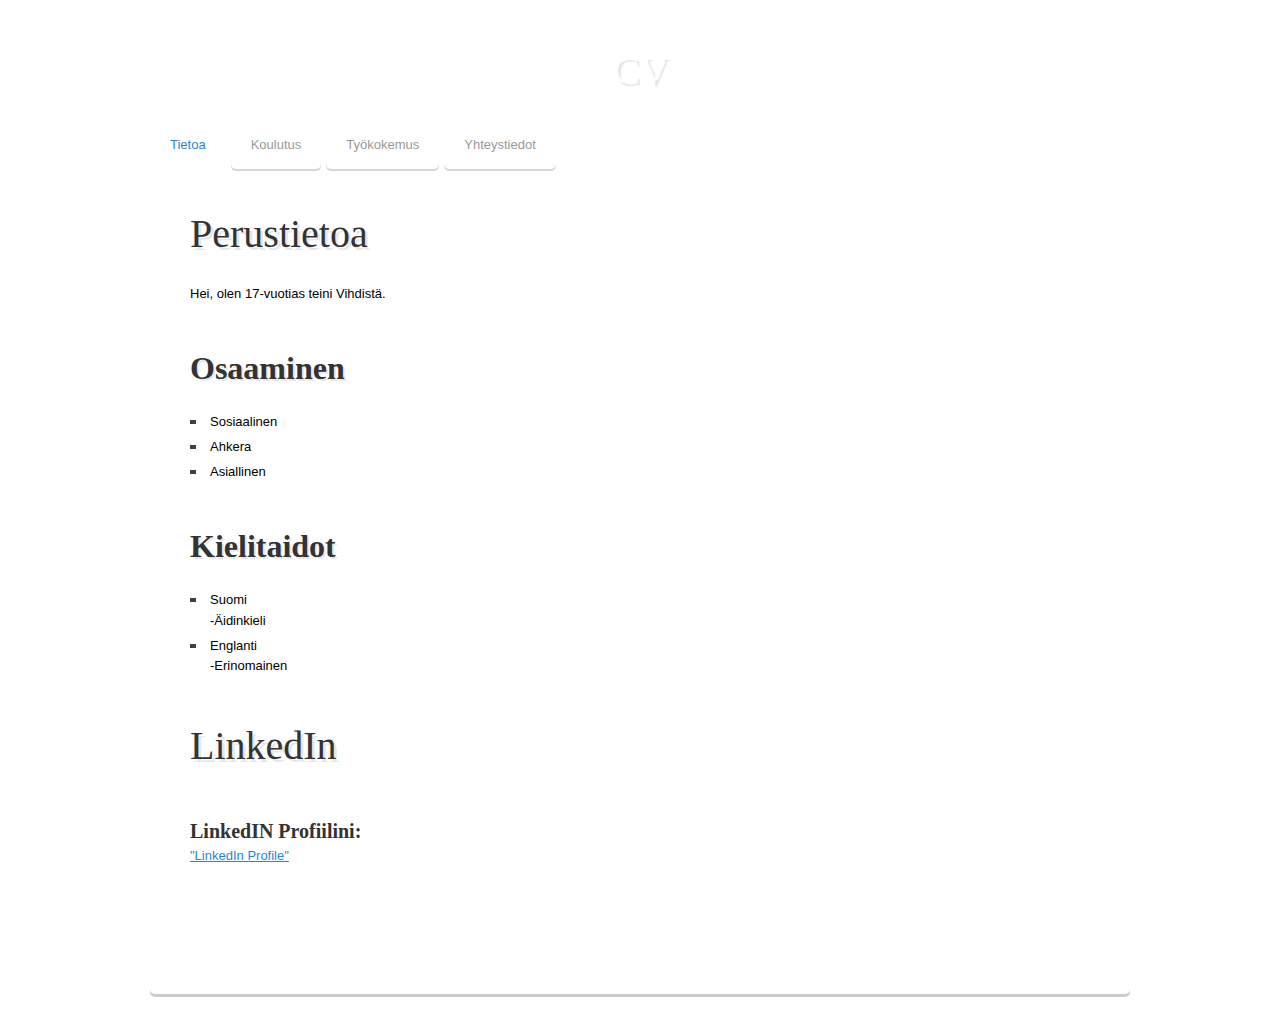
==== index.html @ e25eb139 "cv up to date" ====
<!DOCTYPE html>
<html>
<head>
	<meta charset="utf-8">
	<meta name="viewport" content="width=device-width, initial-scale=1.0">
	<link rel="icon" type="image/x-icon" href="/images/favicon.ico">
	<link rel="stylesheet" href="style.css">
	<title>Profitilio</title>

	<script src="JavaScript/javascript.js"></script>
</head>


 <div class="page">
		<h1 style="color:white ;">CV</h1>      
	
		
		<!-- tabs -->
		<div class="pcss3t pcss3t-effect-scale pcss3t-theme-1">
		  <input type="radio" name="pcss3t" checked  id="tab1"class="tab-content-first">
		  <label for="tab1">Tietoa</label>
		  
		  <input type="radio" name="pcss3t" id="tab2" class="tab-content-2">
		  <label for="tab2">Koulutus</label>
		  
		  <input type="radio" name="pcss3t" id="tab3" class="tab-content-3">
		  <label for="tab3">Työkokemus</label>
		  
		  <input type="radio" name="pcss3t" id="tab5" class="tab-content-4">
		  <label for="tab5">Yhteystiedot</label>
		  
		  <ul>
			
			<li class="tab-content tab-content-first typography">
			
				<h1>Perustietoa</h1>
					<p>Hei, olen 17-vuotias teini Vihdistä.</p>
						
						
				
						<h2>Osaaminen</h2>
							<ul>
							<li>Sosiaalinen</li>
							<li>Ahkera</li>
							<li>Asiallinen</li>
							</ul>	
						<h2>Kielitaidot</h2>
							<ul>
							<li>Suomi <p>-Äidinkieli</p> </li> 
							<li>Englanti <p>-Erinomainen</p></li> 
							</ul>	


	
				<h1>LinkedIn</h1>
										<h4>LinkedIN Profiilini:</h4>
						
										<a href="https://www.linkedin.com/in/alexander-mehtola-053383290/">"LinkedIn Profile"</a> 
											
				</li>


			
			<li class="tab-content tab-content-2 typography">
						<h2>Koulutus</h2>
					
						<p>Tieto ja- viestintätekniikka, 2023 - <br>
							Luksia, länsi-uudenmaan koulutuskuntayhtymä | Lohja
						</p>

						<p>Peruskoulu, 2014 - 2023<br>
						Otalammen koulu, peruskoulu</p>


							<h3>Tämän hetkinen koulutus</h3>
							<h4>-Tieto ja- viestintätekniikka</h4>

							<h4>Suoritetut kurssit</h4>
								<ol style="color: white;">
								<li>Tieto ja viestintätekniikan perustehtävät, 25osp</li>
								</ol>
					
							<h4>Käynnissä olevat kurssit</h4>
							<dl>
							<dt>Ohjelmointi, 45osp</dt>
							<dd>HTML</dd>
							<dd>CSS</dd>
							<dd>JavaScript</dd>
					
							</dl>
					
							<h4>Tulevat kurssit</h4>
							<ol>
							<li>Ohjelmistokehittäjänä toimiminen, 45osp</li>
							<li>Verkkopalvelun tekninen toteuttaminen, 15osp</li>
							</ol>	
			</li>

			<li class="tab-content tab-content-3 typography">

				<h2>Työkokemus</h2>

				<ul>
				<li>Posti, 12/2022 - 12/2022<p>Posti Jakelu Oy</p>Posti Nummela<p> 
					Työnsisältö: Olin postissa Nummelassa Vihdissä jouluna apulaisena, 
					Tehtäväni oli lajitella joulukortteja, 
					posteja ja myös jakaa niitä ympäri Nummelaa.
				</p></li>
				<br>
				<li>Prisma, __/____ – __/____  <p>Prisma Nummela</p>
				<p>____</p></li>
				</ul>
			</li>
		  
			<li class="tab-content tab-content-4 typography">

				<h2>Yhteystiedot</h2>

				<ul>
				<li>Lauriviljasen kuja 5</li>
				<li>03300 Vihti</li>
				<li>+2232214141</li>
				<li>aku.mehtola@gmail.com

				</li>
				</ul>

				<hr>

				<img class="image" src="img/cvpho.jpg" width="400px" alt="cvphoto">
					 
			</li>
	
			
<body>

<!--Whole backtabs width-->



<div id='page' style='width: 670px'>
 



	<script>
		alert("Tervehdys")
	</script>	

</body> 
</html>
---- style.css ----
body {
font-size: 20px;
}

body{
	background-image: url("img/cv.jpg");
	background-repeat: no-repeat;
	background-size: cover; 
	background-position: center; 
	background-attachment: fixed; 
		
	}

image{
  width:auto
  margin:auto
}


a:link {
  color: green;
  text-decoration: blue wavy underline;
}

h1, h2 {
	font-size: 30px;

}

body, h1, h2, h3, h4, h5, h6, p, dl, ol{
	color: rgb(0, 0, 0);
}


a {
	color: #017ed1;
}
a:hover, a:focus {
	color: #5f6b69;
}

juttu {
	color: #5f6b69;
}



html, body, div, h1, h2, h3, h4, h5, h6, p, ol, li, dl, pre {
	margin: 0;
	padding: 0;
	color: rgb(0, 0, 0);
  }
  html, body {
	background-image: ;
	font-family: 'Open Sans', Helvetica, Arial, sans-serif;
	font-size: 13px;
	line-height: 1.55;
  }
  h1 {
	padding: 40px 0 20px;
	font: 40px/60px Gabriela, Georgia, serif;
	text-align: center;
	text-shadow: 3px 3px rgba(0,0,0,0.1);
	color: rgb(0, 0, 0);  
  }
  p {
	margin-bottom: 40px;
	text-align: center;
  }
  a {
	text-decoration: underline;
	color: #1889e6;
  }
  a:hover {
	text-decoration: none;
  }
  .bg {
	position: fixed;
	top: 0;
	left: 0;
	width: 100%;
	height: 100%;
  }
  .page {
	position: relative;
	max-width: 980px;
	margin: 0 auto;
	padding: 0 20px 40px;
  }
  
  /**/
  /* main styles */
  /**/
  .pcss3t {
	margin: 0;
	padding: 0;
	border: 0;
	outline: none;
	font-size: 0;
	text-align: left;
  }
  .pcss3t > input {
	position: absolute;
	left: -9999px;
  }
  .pcss3t > label {
	position: relative;
	display: inline-block;
	margin: 0;
	padding: 0;
	border: 0;
	outline: none;
	cursor: pointer;
	transition: all 0.1s;
	-o-transition: all 0.1s;  
	-ms-transition: all 0.1s; 
	-moz-transition: all 0.1s;  
	-webkit-transition: all 0.1s;
  }
  .pcss3t > label i {
	display: block;
	float: left;
	margin: 16px 8px 0 -2px;
	padding: 0;
	border: 0;
	outline: none;
	font-family: FontAwesome;
	font-style: normal;
	font-size: 17px;
  }
  .pcss3t > input:checked + label {
	cursor: default;
  }
  .pcss3t > ul {
	list-style: none;
	position: relative;
	display: block;
	overflow: hidden;
	margin: 0;
	padding: 0;
	border: 0;
	outline: none;
	font-size: 13px;
  }
  .pcss3t > ul > li {
	position: absolute;
	width: 100%;
	overflow: auto;
	padding: 30px 40px 40px;
	box-sizing: border-box;
	-moz-box-sizing: border-box;
	opacity: 0;
	transition: all 0.5s;
	-o-transition: all 0.5s;  
	-ms-transition: all 0.5s; 
	-moz-transition: all 0.5s;  
	-webkit-transition: all 0.5s;
  }
  .pcss3t > .tab-content-first:checked ~ ul .tab-content-first,
  .pcss3t > .tab-content-2:checked ~ ul .tab-content-2,
  .pcss3t > .tab-content-3:checked ~ ul .tab-content-3,
  .pcss3t > .tab-content-4:checked ~ ul .tab-content-4,
  .pcss3t > .tab-content-5:checked ~ ul .tab-content-5,
  .pcss3t > .tab-content-6:checked ~ ul .tab-content-6,
  .pcss3t > .tab-content-7:checked ~ ul .tab-content-7,
  .pcss3t > .tab-content-8:checked ~ ul .tab-content-8,
  .pcss3t > .tab-content-9:checked ~ ul .tab-content-9,
  .pcss3t > .tab-content-last:checked ~ ul .tab-content-last {
	z-index: 1;
	top: 0;
	left: 0;
	opacity: 1;
	-webkit-transform: scale(1,1);
	-webkit-transform: rotate(0deg);
  }
  
  
  /*----------------------------------------------------------------------------*/
  /*                                 EXTENSIONS                                 */
  /*----------------------------------------------------------------------------*/
  
  /**/
  /* auto height */
  /**/
  .pcss3t-height-auto > ul {
	height: auto !important;
  }
  .pcss3t-height-auto > ul > li {
	position: static;
	display: none;
	height: auto !important;
  }
  .pcss3t-height-auto > .tab-content-first:checked ~ ul .tab-content-first,
  .pcss3t-height-auto > .tab-content-2:checked ~ ul .tab-content-2,
  .pcss3t-height-auto > .tab-content-3:checked ~ ul .tab-content-3,
  .pcss3t-height-auto > .tab-content-4:checked ~ ul .tab-content-4,
  .pcss3t-height-auto > .tab-content-5:checked ~ ul .tab-content-5,
  .pcss3t-height-auto > .tab-content-last:checked ~ ul .tab-content-last {
	display: block;
  }
  
  
  /**/
  /* grid */
  /**/
  .pcss3t .grid-row {
	margin-top: 20px;
  }
  .pcss3t .grid-row:after {
	content: '';
	display: table;
	clear: both;
  }
  .pcss3t .grid-row:first-child {
	margin-top: 0;
  }
  .pcss3t .grid-col {
	display: block;
	float: left;
	margin-left: 2%;
  }
  .pcss3t .grid-col:first-child {
	margin-left: 0;
  }
  .pcss3t .grid-col .inner {
	padding: 10px 0;
	border-radius: 5px;
	background: #f2f2f2;
	text-align: center;
  }
  .pcss3t .grid-col-1 {
	width: 15%;
  }
  .pcss3t .grid-col-2 {
	width: 32%;
  }
  .pcss3t .grid-col-3 {
	width: 49%;
  }
  .pcss3t .grid-col-4 {
	width: 66%;
  }
  .pcss3t .grid-col-5 {
	width: 83%;
  }
  .pcss3t .grid-col-offset-1 {
	margin-left: 19%;
  }
  .pcss3t .grid-col-offset-1:first-child  {
	margin-left: 17%;
  }
  .pcss3t .grid-col-offset-2 {
	margin-left: 36%; 
  }
  .pcss3t .grid-col-offset-2:first-child {
	margin-left: 34%;
  }
  .pcss3t .grid-col-offset-3 {
	margin-left: 53%;
  }
  .pcss3t .grid-col-offset-3:first-child {
	margin-left: 51%;
  }
  .pcss3t .grid-col-offset-4 {
	margin-left: 70%;
  }
  .pcss3t .grid-col-offset-4:first-child {
	margin-left: 68%;
  }
  .pcss3t .grid-col-offset-5:first-child {
	margin-left: 85%;
  }
  
  
  /**/
  /* typography */
  /**/
  .pcss3t .typography {
	color: #666;
  }
  .pcss3t .typography h1,
  .pcss3t .typography h2,
  .pcss3t .typography h3,
  .pcss3t .typography h4,
  .pcss3t .typography h5,
  .pcss3t .typography h6 {
	margin: 40px 0 0 0;
	padding: 0;
	font-family: Gabriela, Georgia, serif;
	text-align: left;
	color: #333;
  }
  .pcss3t .typography h1 {
	font-size: 40px;
	line-height: 60px;
	text-shadow: 3px 3px rgba(0,0,0,0.1);
  }
  .pcss3t .typography h2 {
	font-size: 32px;
	line-height: 48px;
	text-shadow: 2px 2px rgba(0,0,0,0.1);
  }
  .pcss3t .typography h3 {
	font-size: 26px;
	line-height: 38px;
	text-shadow: 1px 1px rgba(0,0,0,0.1);
  }
  .pcss3t .typography h4 {
	font-size: 20px;
	line-height: 30px;
  }
  .pcss3t .typography h5 {
	font-size: 15px;
	line-height: 23px;
	text-transform: uppercase;
  }
  .pcss3t .typography h6 {
	font-size: 13px;
	line-height: 20px;
	font-weight: 700;
	text-transform: uppercase;
  }
  .pcss3t .typography p {
	margin: 20px 0 0 0;
	padding: 0;
	line-height: 20px;
	text-align: left;
  }
  .pcss3t .typography ul,
  .pcss3t .typography ol {
	list-style: none;
	margin: 20px 0 0 0;
	padding: 0;
  }
  .pcss3t .typography li {
	position: relative;
	margin-top: 5px;
	padding-left: 20px;
  }
  .pcss3t .typography li ul,
  .pcss3t .typography li ol {
	margin-top: 5px;
  }
  .pcss3t .typography ul li:before {
	content: '';
	position: absolute;
	top: 8px;
	left: 0;
	width: 6px;
	height: 4px;
	background: #404040;
  }
  .pcss3t .typography ol {
	counter-reset: list1;
  }
  .pcss3t .typography ol > li:before {
	counter-increment:list1;
	content: counter(list1)'.';
	position: absolute;
	top: 0;
	left: 0; 
  }
  .pcss3t .typography a {
	text-decoration: underline;
	color: #1889e6;
  }
  .pcss3t .typography a:hover {
	text-decoration: none;
  }
  .pcss3t .typography .pic {
	padding: 4px;
	border: 1px dotted #ccc;
  }
  .pcss3t .typography .pic img {
	display: block;
  }
  .pcss3t .typography .pic-right {
	float: right;
	margin: 0 0 10px 20px;
  }
  .pcss3t .typography .link {
	text-decoration: underline;
	color: #1889e6;
	cursor: pointer;
  }
  .pcss3t .typography .link:hover {
	text-decoration: none;
  }
  .pcss3t .typography h1:first-child,
  .pcss3t .typography h2:first-child,
  .pcss3t .typography h3:first-child,
  .pcss3t .typography h4:first-child,
  .pcss3t .typography h5:first-child,
  .pcss3t .typography h6:first-child,
  .pcss3t .typography p:first-child {
	margin-top: 0;
  }
  .pcss3t .typography .text-center {
	text-align: center;
  }
  .pcss3t .typography .text-right {
	text-align: right;
  }
  
  
  /**/
  /* steps */
  /**/
  .pcss3t-steps > label {
	cursor: default;
  }
  
  
  /**/
  /* animation effects */
  /**/
  .pcss3t-effect-scale > ul > li {
	-webkit-transform: scale(0.1,0.1);
  }
  .pcss3t-effect-rotate  > ul > li {
	-webkit-transform: rotate(180deg);
  }
  .pcss3t-effect-slide-top > ul > li {
	top: -40px;
  }
  .pcss3t-effect-slide-right > ul > li {
	left: 80px;
  }
  .pcss3t-effect-slide-bottom > ul > li {
	top: 40px;
  }
  .pcss3t-effect-slide-left > ul > li {
	left: -80px;
  }
  
  
  
  /*----------------------------------------------------------------------------*/
  /*                                   LAYOUTS                                  */
  /*----------------------------------------------------------------------------*/
  
  /**/
  /* top right */
  /**/
  .pcss3t-layout-top-right {
	text-align: right;
  }
  
  
  /**/
  /* top center */
  /**/
  .pcss3t-layout-top-center {
	text-align: center;
  }
  
  
  /**/
  /* top combi */
  /**/
  .pcss3t > .right {
	float: right;
  }
  
  
  
  /*----------------------------------------------------------------------------*/
  /*                                    ICONS                                   */
  /*----------------------------------------------------------------------------*/
  
  /**/
  /* icons positions */
  /**/
  .pcss3t-icons-top > label {
	text-align: center;
  }
  .pcss3t-icons-top > label i {
	float: none;
	margin: 0 auto -10px;
	padding-top: 17px;
	font-size: 23px;
	line-height: 23px;
	text-align: center;
  }
  .pcss3t-icons-right > label i {
	float: right;
	margin: 0 -2px 0 8px;
  }
  .pcss3t-icons-bottom > label {
	text-align: center;
  }
  .pcss3t-icons-bottom > label i {
	float: none;
	margin: -10px auto 0;
	padding-bottom: 17px;
	font-size: 23px;
	line-height: 23px;
	text-align: center;
  }
  .pcss3t-icons-only > label i {
	float: none;
	margin: 0 auto;
	font-size: 23px;
  }
  
  
  /**/
  /* font awesome */
  /**/
  @font-face
  {
	font-family: 'FontAwesome';
	src: url('../fonts/fontawesome-webfont.eot?v=3.0.1');
	src: url('../fonts/fontawesome-webfont.eot?#iefix&v=3.0.1') format('embedded-opentype'),
	url('../fonts/fontawesome-webfont.woff?v=3.0.1') format('woff'),
	url('../fonts/fontawesome-webfont.ttf?v=3.0.1') format('truetype');
	font-weight: normal;
	font-style: normal;
  }
  .icon-glass:before {content: '\f000';}
  .icon-music:before {content: '\f001';}
  .icon-search:before {content: '\f002';}
  .icon-envelope:before {content: '\f003';}
  .icon-heart:before {content: '\f004';}
  .icon-star:before {content: '\f005';}
  .icon-star-empty:before {content: '\f006';}
  .icon-user:before {content: '\f007';}
  .icon-film:before {content: '\f008';}
  .icon-th-large:before {content: '\f009';}
  .icon-th:before {content: '\f00a';}
  .icon-th-list:before {content: '\f00b';}
  .icon-ok:before {content: '\f00c';}
  .icon-remove:before {content: '\f00d';}
  .icon-zoom-in:before {content: '\f00e';}
  .icon-zoom-out:before {content: '\f010';}
  .icon-off:before {content: '\f011';}
  .icon-signal:before {content: '\f012';}
  .icon-cog:before {content: '\f013';}
  .icon-trash:before {content: '\f014';}
  .icon-home:before {content: '\f015';}
  .icon-file:before {content: '\f016';}
  .icon-time:before {content: '\f017';}
  .icon-road:before {content: '\f018';}
  .icon-download-alt:before {content: '\f019';}
  .icon-download:before {content: '\f01a';}
  .icon-upload:before {content: '\f01b';}
  .icon-inbox:before {content: '\f01c';}
  .icon-play-circle:before {content: '\f01d';}
  .icon-repeat:before {content: '\f01e';}
  .icon-refresh:before {content: '\f021';}
  .icon-list-alt:before {content: '\f022';}
  .icon-lock:before {content: '\f023';}
  .icon-flag:before {content: '\f024';}
  .icon-headphones:before {content: '\f025';}
  .icon-volume-off:before {content: '\f026';}
  .icon-volume-down:before {content: '\f027';}
  .icon-volume-up:before {content: '\f028';}
  .icon-qrcode:before {content: '\f029';}
  .icon-barcode:before {content: '\f02a';}
  .icon-tag:before {content: '\f02b';}
  .icon-tags:before {content: '\f02c';}
  .icon-book:before {content: '\f02d';}
  .icon-bookmark:before {content: '\f02e';}
  .icon-print:before {content: '\f02f';}
  .icon-camera:before {content: '\f030';}
  .icon-font:before {content: '\f031';}
  .icon-bold:before {content: '\f032';}
  .icon-italic:before {content: '\f033';}
  .icon-text-height:before {content: '\f034';}
  .icon-text-width:before {content: '\f035';}
  .icon-align-left:before {content: '\f036';}
  .icon-align-center:before {content: '\f037';}
  .icon-align-right:before {content: '\f038';}
  .icon-align-justify:before {content: '\f039';}
  .icon-list:before {content: '\f03a';}
  .icon-indent-left:before {content: '\f03b';}
  .icon-indent-right:before {content: '\f03c';}
  .icon-facetime-video:before  {content: '\f03d';}
  .icon-picture:before {content: '\f03e';}
  .icon-pencil:before {content: '\f040';}
  .icon-map-marker:before {content: '\f041';}
  .icon-adjust:before {content: '\f042';}
  .icon-tint:before {content: '\f043';}
  .icon-edit:before {content: '\f044';}
  .icon-share:before {content: '\f045';}
  .icon-check:before {content: '\f046';}
  .icon-move:before {content: '\f047';}
  .icon-step-backward:before {content: '\f048';}
  .icon-fast-backward:before {content: '\f049';}
  .icon-backward:before {content: '\f04a'; position: relative;  left: -2px;}
  .icon-play:before {content: '\f04b'; position: relative; left: 1px;}
  .icon-pause:before {content: '\f04c';}
  .icon-stop:before {content: '\f04d';}
  .icon-forward:before {content: '\f04e'; position: relative; left: 2px;}
  .icon-fast-forward:before {content: '\f050';}
  .icon-step-forward:before {content: '\f051';}
  .icon-eject:before {content: '\f052';}
  .icon-chevron-left:before {content: '\f053';}
  .icon-chevron-right:before {content: '\f054';}
  .icon-plus-sign:before {content: '\f055';}
  .icon-minus-sign:before {content: '\f056';}
  .icon-remove-sign:before {content: '\f057';}
  .icon-ok-sign:before {content: '\f058';}
  .icon-question-sign:before {content: '\f059';}
  .icon-info-sign:before {content: '\f05a';}
  .icon-screenshot:before {content: '\f05b';}
  .icon-remove-circle:before {content: '\f05c';}
  .icon-ok-circle:before {content: '\f05d';}
  .icon-ban-circle:before {content: '\f05e';}
  .icon-arrow-left:before {content: '\f060';}
  .icon-arrow-right:before {content: '\f061';}
  .icon-arrow-up:before {content: '\f062';}
  .icon-arrow-down:before {content: '\f063';}
  .icon-share-alt:before {content: '\f064';}
  .icon-resize-full:before {content: '\f065';}
  .icon-resize-small:before {content: '\f066';}
  .icon-plus:before {content: '\f067';}
  .icon-minus:before {content: '\f068';}
  .icon-asterisk:before {content: '\f069';}
  .icon-exclamation-sign:before {content: '\f06a';}
  .icon-gift:before {content: '\f06b';}
  .icon-leaf:before {content: '\f06c';}
  .icon-fire:before {content: '\f06d';}
  .icon-eye-open:before {content: '\f06e';}
  .icon-eye-close:before {content: '\f070';}
  .icon-warning-sign:before {content: '\f071';}
  .icon-plane:before {content: '\f072';}
  .icon-calendar:before {content: '\f073';}
  .icon-random:before {content: '\f074';}
  .icon-comment:before {content: '\f075';}
  .icon-magnet:before {content: '\f076';}
  .icon-chevron-up:before {content: '\f077';}
  .icon-chevron-down:before {content: '\f078';}
  .icon-retweet:before {content: '\f079';}
  .icon-shopping-cart:before {content: '\f07a';}
  .icon-folder-close:before {content: '\f07b';}
  .icon-folder-open:before {content: '\f07c';}
  .icon-resize-vertical:before {content: '\f07d';}
  .icon-resize-horizontal:before {content: '\f07e';}
  .icon-bar-chart:before {content: '\f080';}
  .icon-twitter-sign:before {content: '\f081';}
  .icon-facebook-sign:before {content: '\f082';}
  .icon-camera-retro:before {content: '\f083';}
  .icon-key:before {content: '\f084';}
  .icon-cogs:before {content: '\f085';}
  .icon-comments:before {content: '\f086';}
  .icon-thumbs-up:before {content: '\f087';}
  .icon-thumbs-down:before {content: '\f088';}
  .icon-star-half:before {content: '\f089';}
  .icon-heart-empty:before {content: '\f08a';}
  .icon-signout:before {content: '\f08b';}
  .icon-linkedin-sign:before {content: '\f08c';}
  .icon-pushpin:before {content: '\f08d';}
  .icon-external-link:before {content: '\f08e';}
  .icon-signin:before {content: '\f090';}
  .icon-trophy:before {content: '\f091';}
  .icon-github-sign:before {content: '\f092';}
  .icon-upload-alt:before {content: '\f093';}
  .icon-lemon:before {content: '\f094';}
  .icon-phone:before {content: '\f095';}
  .icon-check-empty:before {content: '\f096';}
  .icon-bookmark-empty:before {content: '\f097';}
  .icon-phone-sign:before {content: '\f098';}
  .icon-twitter:before {content: '\f099';}
  .icon-facebook:before {content: '\f09a';}
  .icon-github:before {content: '\f09b';}
  .icon-unlock:before {content: '\f09c';}
  .icon-credit-card:before {content: '\f09d';}
  .icon-rss:before {content: '\f09e';}
  .icon-hdd:before {content: '\f0a0';}
  .icon-bullhorn:before {content: '\f0a1';}
  .icon-bell:before {content: '\f0a2';}
  .icon-certificate:before {content: '\f0a3';}
  .icon-hand-right:before {content: '\f0a4';}
  .icon-hand-left:before {content: '\f0a5';}
  .icon-hand-up:before {content: '\f0a6';}
  .icon-hand-down:before {content: '\f0a7';}
  .icon-circle-arrow-left:before {content: '\f0a8';}
  .icon-circle-arrow-right:before {content: '\f0a9';}
  .icon-circle-arrow-up:before {content: '\f0aa';}
  .icon-circle-arrow-down:before {content: '\f0ab';}
  .icon-globe:before {content: '\f0ac';}
  .icon-wrench:before {content: '\f0ad';}
  .icon-tasks:before {content: '\f0ae';}
  .icon-filter:before {content: '\f0b0';}
  .icon-briefcase:before {content: '\f0b1';}
  .icon-fullscreen:before {content: '\f0b2';}
  .icon-group:before {content: '\f0c0';}
  .icon-link:before {content: '\f0c1';}
  .icon-cloud:before {content: '\f0c2';}
  .icon-beaker:before {content: '\f0c3';}
  .icon-cut:before {content: '\f0c4';}
  .icon-copy:before {content: '\f0c5';}
  .icon-paper-clip:before {content: '\f0c6';}
  .icon-save:before {content: '\f0c7';}
  .icon-sign-blank:before {content: '\f0c8';}
  .icon-reorder:before {content: '\f0c9';}
  .icon-list-ul:before {content: '\f0ca';}
  .icon-list-ol:before {content: '\f0cb';}
  .icon-strikethrough:before {content: '\f0cc';}
  .icon-underline:before {content: '\f0cd';}
  .icon-table:before {content: '\f0ce';}
  .icon-magic:before {content: '\f0d0';}
  .icon-truck:before {content: '\f0d1';}
  .icon-pinterest:before {content: '\f0d2';}
  .icon-pinterest-sign:before {content: '\f0d3';}
  .icon-google-plus-sign:before {content: '\f0d4';}
  .icon-google-plus:before {content: '\f0d5';}
  .icon-money:before {content: '\f0d6';}
  .icon-caret-down:before {content: '\f0d7';}
  .icon-caret-up:before {content: '\f0d8';}
  .icon-caret-left:before {content: '\f0d9';}
  .icon-caret-right:before {content: '\f0da';}
  .icon-columns:before {content: '\f0db';}
  .icon-sort:before {content: '\f0dc';}
  .icon-sort-down:before {content: '\f0dd';}
  .icon-sort-up:before {content: '\f0de';}
  .icon-envelope-alt:before {content: '\f0e0';}
  .icon-linkedin:before {content: '\f0e1';}
  .icon-undo:before {content: '\f0e2';}
  .icon-legal:before {content: '\f0e3';}
  .icon-dashboard:before {content: '\f0e4';}
  .icon-comment-alt:before {content: '\f0e5';}
  .icon-comments-alt:before {content: '\f0e6';}
  .icon-bolt:before {content: '\f0e7';}
  .icon-sitemap:before {content: '\f0e8';}
  .icon-umbrella:before {content: '\f0e9';}
  .icon-paste:before {content: '\f0ea';}
  .icon-lightbulb:before {content: '\f0eb';}
  .icon-exchange:before {content: '\f0ec';}
  .icon-cloud-download:before {content: '\f0ed';}
  .icon-cloud-upload:before {content: '\f0ee';}
  .icon-user-md:before {content: '\f0f0';}
  .icon-stethoscope:before {content: '\f0f1';}
  .icon-suitcase:before {content: '\f0f2';}
  .icon-bell-alt:before {content: '\f0f3';}
  .icon-coffee:before {content: '\f0f4';}
  .icon-food:before {content: '\f0f5';}
  .icon-file-alt:before {content: '\f0f6';}
  .icon-building:before {content: '\f0f7';}
  .icon-hospital:before {content: '\f0f8';}
  .icon-ambulance:before {content: '\f0f9';}
  .icon-medkit:before {content: '\f0fa';}
  .icon-fighter-jet:before {content: '\f0fb';}
  .icon-beer:before {content: '\f0fc';}
  .icon-h-sign:before {content: '\f0fd';}
  .icon-plus-sign-alt:before {content: '\f0fe';}
  .icon-double-angle-left:before {content: '\f100';}
  .icon-double-angle-right:before {content: '\f101';}
  .icon-double-angle-up:before {content: '\f102';}
  .icon-double-angle-down:before {content: '\f103';}
  .icon-angle-left:before {content: '\f104';}
  .icon-angle-right:before {content: '\f105';}
  .icon-angle-up:before {content: '\f106';}
  .icon-angle-down:before {content: '\f107';}
  .icon-desktop:before {content: '\f108';}
  .icon-laptop:before {content: '\f109';}
  .icon-tablet:before {content: '\f10a';}
  .icon-mobile-phone:before {content: '\f10b';}
  .icon-circle-blank:before {content: '\f10c';}
  .icon-quote-left:before {content: '\f10d';}
  .icon-quote-right:before {content: '\f10e';}
  .icon-spinner:before {content: '\f110';}
  .icon-circle:before {content: '\f111';}
  .icon-reply:before {content: '\f112';}
  .icon-github-alt:before {content: '\f113';}
  .icon-folder-close-alt:before {content: '\f114';}
  .icon-folder-open-alt:before {content: '\f115';}
  
  
  
  /*----------------------------------------------------------------------------*/
  /*                               RESPONSIVENESS                               */
  /*----------------------------------------------------------------------------*/
  
  /**/
  /* pad */
  /**/
  @media screen and (max-width: 980px) {
	
  }
  
  
  /**/
  /* phone */
  /**/
  @media screen and (max-width: 767px) {
	.pcss3t > label {
	  display: block;
	}
	.pcss3t > .right {
	  float: none;
	}
  }
  
  
  
  /*----------------------------------------------------------------------------*/
  /*                                   THEMES                                   */
  /*----------------------------------------------------------------------------*/
  .pcss3t > label { 
	padding: 0 20px;
	background: #e5e5e5;
	font-size: 13px;
	line-height: 49px;
  }
  .pcss3t > label:hover {
	background: #f2f2f2;
  }
  .pcss3t > input:checked + label {
	background: #fff;
  }
  .pcss3t > ul {
	background: #fff;
	text-align: left;
  }
  .pcss3t-steps > label:hover {
	background: #e5e5e5;  
  }
  
  /**/
  /* theme 1 */
  /**/
  .pcss3t-theme-1 > label {
	margin: 0 5px 5px 0;
	border-radius: 5px;
	background: #fff;
	box-shadow: 0 2px rgba(0,0,0,0.2);
	color: #808080;
	opacity: 0.8;
  }
  .pcss3t-theme-1 > label:hover {
	background: #fff;
	opacity: 1;
  }
  .pcss3t-theme-1 > input:checked + label {
	margin-bottom: 0;
	padding-bottom: 5px;
	border-bottom-right-radius: 0;
	border-bottom-left-radius: 0;
	color: #2b82d9;
	opacity: 1;
  }
  .pcss3t-theme-1 > ul {
	border-radius: 5px;
	box-shadow: 0 3px rgba(0,0,0,0.2);
  }
  .pcss3t-theme-1 > .tab-content-first:checked ~ ul {
	border-top-left-radius: 0;
  }
  @media screen and (max-width: 767px) {
	.pcss3t-theme-1 > label {
	  margin-right: 0;
	}
	.pcss3t-theme-1 > input:checked + label {
	  margin-bottom: 5px;
	  padding-bottom: 0;
	  border-radius: 5px;
	}
	.pcss3t-theme-1 > .tab-content-first:checked ~ ul {
	  border-top-left-radius: 5px;
	}
  }
  
  /**/
  /* theme 2 */
  /**/
  .pcss3t-theme-2 {
	padding: 5px;
	background: rgba(0,0,0,0.2);
  }
  .pcss3t-theme-2 > label {
	margin-right: 0;
	margin-bottom: 0;
	background: none;
	border-radius: 0;
	text-shadow: 1px 1px 1px rgba(0,0,0,0.2);
	color: #fff;
	opacity: 1;
  }
  .pcss3t-theme-2 > label:hover {
	background: rgba(255,255,255,0.2);
  }
  .pcss3t-theme-2 > input:checked + label {
	padding-bottom: 0;
	background: #fff;
	background: linear-gradient(to bottom, #e5e5e5 0%, #ffffff 100%);
	background: -o-linear-gradient(top, #e5e5e5 0%, #ffffff 100%);
	background: -ms-linear-gradient(top, #e5e5e5 0%, #ffffff 100%);
	background: -moz-linear-gradient(top, #e5e5e5 0%, #ffffff 100%);
	background: -webkit-linear-gradient(top, #e5e5e5 0%, #ffffff 100%);
	filter: progid:DXImageTransform.Microsoft.gradient(startColorstr='#e5e5e5', endColorstr='#ffffff', GradientType=0);
	text-shadow: 1px 1px 1px rgba(255,255,255,0.5);
	color: #822bd9;
  }
  .pcss3t-theme-2 > ul {
	margin: 0 -5px -5px;
	border-radius: 0;
	box-shadow: none;
  }
  @media screen and (max-width: 767px) {
	.pcss3t-theme-2 > ul {
	  margin-top: 5px;
	}
  }
  
  
  /**/
  /* theme 3 */
  /**/
  .pcss3t-theme-3 {
	background: rgba(0,0,0,0.8);  
  }
  .pcss3t-theme-3 > label {
	background: none;
	border-right: 1px dotted rgba(255,255,255,0.5);
	text-align: center;
	color: #fff;
	opacity: 0.6;
  }
  .pcss3t-theme-3 > label:hover {
	background: none;
	color: #d9d92b;
	opacity: 0.8;
  }
  .pcss3t-theme-3 > input:checked + label {
	background: #d9d92b;
	color: #000;
	opacity: 1;
  }
  .pcss3t-theme-3 > ul {
	border-top: 4px solid #d9d92b;
	border-bottom: 4px solid #d9d92b;
	border-radius: 0;
	box-shadow: none;
  }
  
  /**/
  /* theme 4 */
  /**/
  .pcss3t-theme-4 > label {
	margin: 0 10px 10px 0;
	border-radius: 5px;
	background: #78c5fd;
	background: linear-gradient(to bottom, #78c5fd 0%, #2c8fdd 100%);
	background: -o-linear-gradient(top, #78c5fd 0%, #2c8fdd 100%);
	background: -ms-linear-gradient(top, #78c5fd 0%, #2c8fdd 100%);
	background: -moz-linear-gradient(top, #78c5fd 0%, #2c8fdd 100%);
	background: -webkit-linear-gradient(top, #78c5fd 0%, #2c8fdd 100%);
	filter: progid:DXImageTransform.Microsoft.gradient(startColorstr='#78c5fd', endColorstr='#2c8fdd', GradientType=0);
	box-shadow: inset 0 1px rgba(255,255,255,0.5), 0 1px rgba(0,0,0,0.5);
	line-height: 39px;
	text-shadow: 0 1px rgba(0,0,0,0.5);
	color: #fff;
  }
  .pcss3t-theme-4 > label:hover {
	background: #90cffc;
	background: linear-gradient(to bottom, #90cffc 0%, #439bde 100%);
	background: -o-linear-gradient(top, #90cffc 0%, #439bde 100%);
	background: -ms-linear-gradient(top, #90cffc 0%, #439bde 100%);
	background: -moz-linear-gradient(top, #90cffc 0%, #439bde 100%);
	background: -webkit-linear-gradient(top, #90cffc 0%, #439bde 100%);
	filter: progid:DXImageTransform.Microsoft.gradient(startColorstr='#90cffc', endColorstr='#439bde', GradientType=0);
  }
  .pcss3t-theme-4 > input:checked + label {
	top: 1px;
	background: #5f9dc9;
	background: linear-gradient(to bottom, #5f9dc9 0%, #2270ab 100%);
	background: -o-linear-gradient(top, #5f9dc9 0%, #2270ab 100%);
	background: -ms-linear-gradient(top, #5f9dc9 0%, #2270ab 100%);
	background: -moz-linear-gradient(top, #5f9dc9 0%, #2270ab 100%);
	background: -webkit-linear-gradient(top, #5f9dc9 0%, #2270ab 100%);
	filter: progid:DXImageTransform.Microsoft.gradient(startColorstr='#5f9dc9', endColorstr='#2270ab', GradientType=0);
	box-shadow: inset 0 1px 1px rgba(0,0,0,0.5), 0 1px rgba(255,255,255,0.5);
	text-shadow: none;
  }
  .pcss3t-theme-4 > ul {
	border-radius: 5px;
	box-shadow: 0 2px 2px rgba(0,0,0,0.3);
  }
  @media screen and (max-width: 767px) {
	.pcss3t-theme-4 > label {
	  margin-right: 0;
	}
  }
  
  
  /**/
  /* theme 5 */
  /**/
  .pcss3t-theme-5 {
	padding: 15px;
	border-radius: 5px;
	background: #ad6395;
	background: linear-gradient(to right, #ad6395 0%, #a163ad 100%);
	background: -o-linear-gradient(left, #ad6395 0%, #a163ad 100%);
	background: -ms-linear-gradient(left, #ad6395 0%, #a163ad 100%);
	background: -moz-linear-gradient(left, #ad6395 0%, #a163ad 100%);
	background: -webkit-linear-gradient(left, #ad6395 0%, #a163ad 100%);
	filter: progid:DXImageTransform.Microsoft.gradient(startColorstr='#5f9dc9', endColorstr='#a163ad', GradientType=1);
  }
  .pcss3t-theme-5 > label {
	margin-right: 10px;
	margin-bottom: 15px;
	background: none;
	border-radius: 5px;
	text-align: center;
	color: #fff;
	opacity: 1;
  }
  .pcss3t-theme-5 > label:hover {
	background: rgba(255,255,255,0.15);
  }
  .pcss3t-theme-5 > input:checked + label {
	background: rgba(255,255,255,0.3);
	color: #000;
  }
  .pcss3t-theme-5 > input:checked + label:after {
	content: '';
	position: absolute;
	top: 100%;
	left: 50%;
	margin-top: 10px;
	margin-left: -6px;
	border-right: 6px solid transparent;
	border-bottom: 6px solid #fff;
	border-left: 6px solid transparent;
  }
  .pcss3t-theme-5 > ul {
	margin: 0 -15px -15px;
	border-radius: 0 0 5px 5px;
	box-shadow: none;
  }
  @media screen and (max-width: 767px) {
	.pcss3t-theme-5 > input:checked + label:after {
	  display: none;
	}
  }
  
  .pcss3t > ul,
  .pcss3t > ul > li {
	height: 820px;
  }
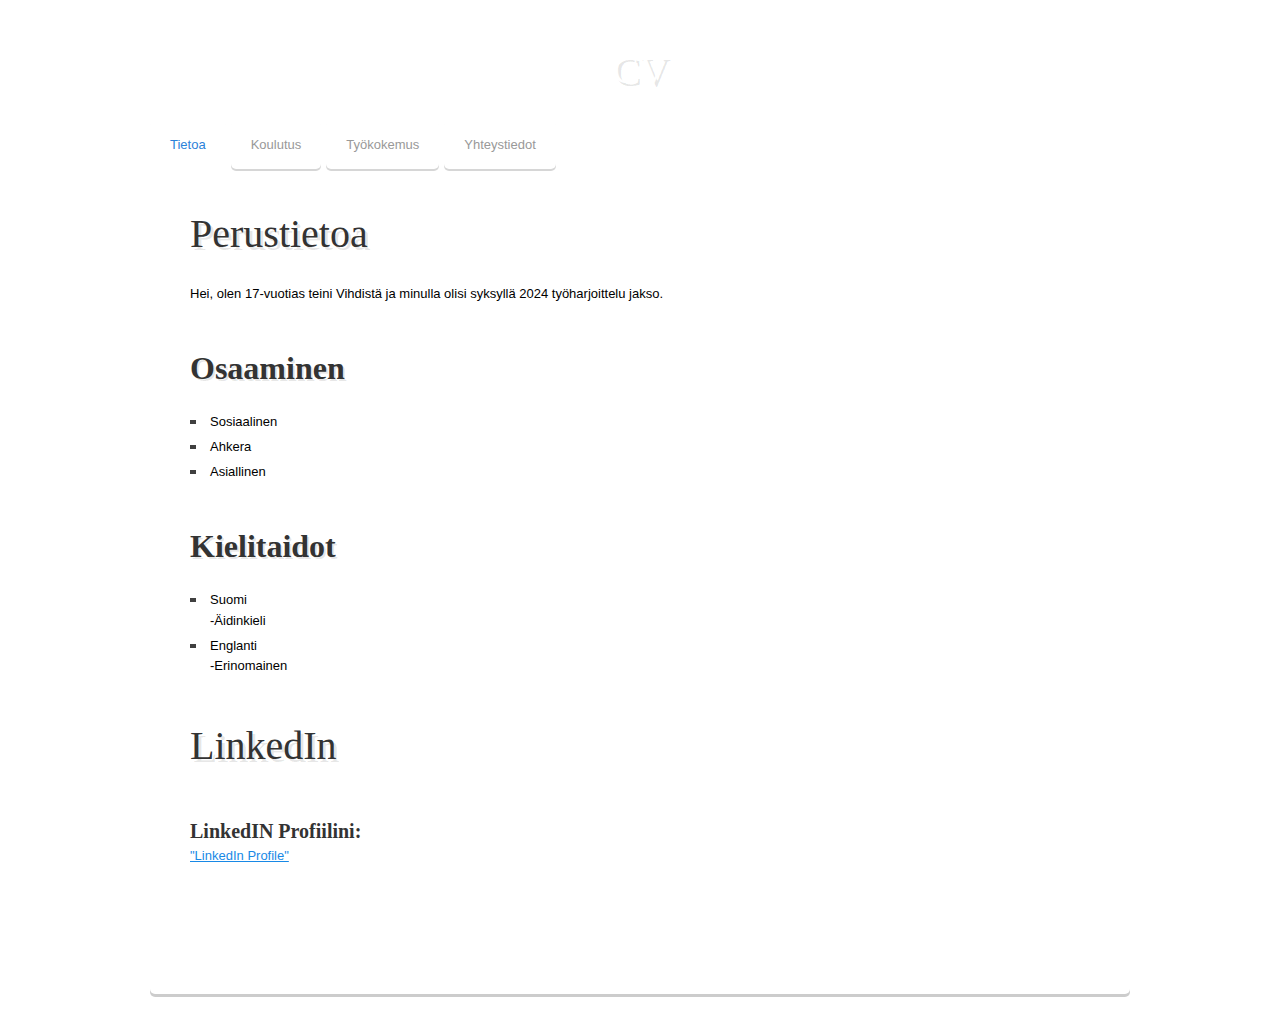
==== commit 3367aecf: "Update index.html" ====
--- a/index.html
+++ b/index.html
@@ -34,7 +34,7 @@
 			<li class="tab-content tab-content-first typography">
 			
 				<h1>Perustietoa</h1>
-					<p>Hei, olen 17-vuotias teini Vihdistä.</p>
+					<p>Hei, olen 17-vuotias teini Vihdistä ja minulla olisi syksyllä 2024 työharjoittelu jakso. </p>
 						
 						
 				
@@ -106,10 +106,9 @@
 					Tehtäväni oli lajitella joulukortteja, 
 					posteja ja myös jakaa niitä ympäri Nummelaa.
 				</p></li>
+				</ul>
 				<br>
-				<li>Prisma, __/____ – __/____  <p>Prisma Nummela</p>
-				<p>____</p></li>
-				</ul>
+			<hr>
 			</li>
 		  
 			<li class="tab-content tab-content-4 typography">
@@ -127,7 +126,7 @@
 
 				<hr>
 
-				<img class="image" src="img/cvpho.jpg" width="400px" alt="cvphoto">
+				
 					 
 			</li>
 	
@@ -148,4 +147,4 @@
 	</script>	
 
 </body> 
-</html>+</html>
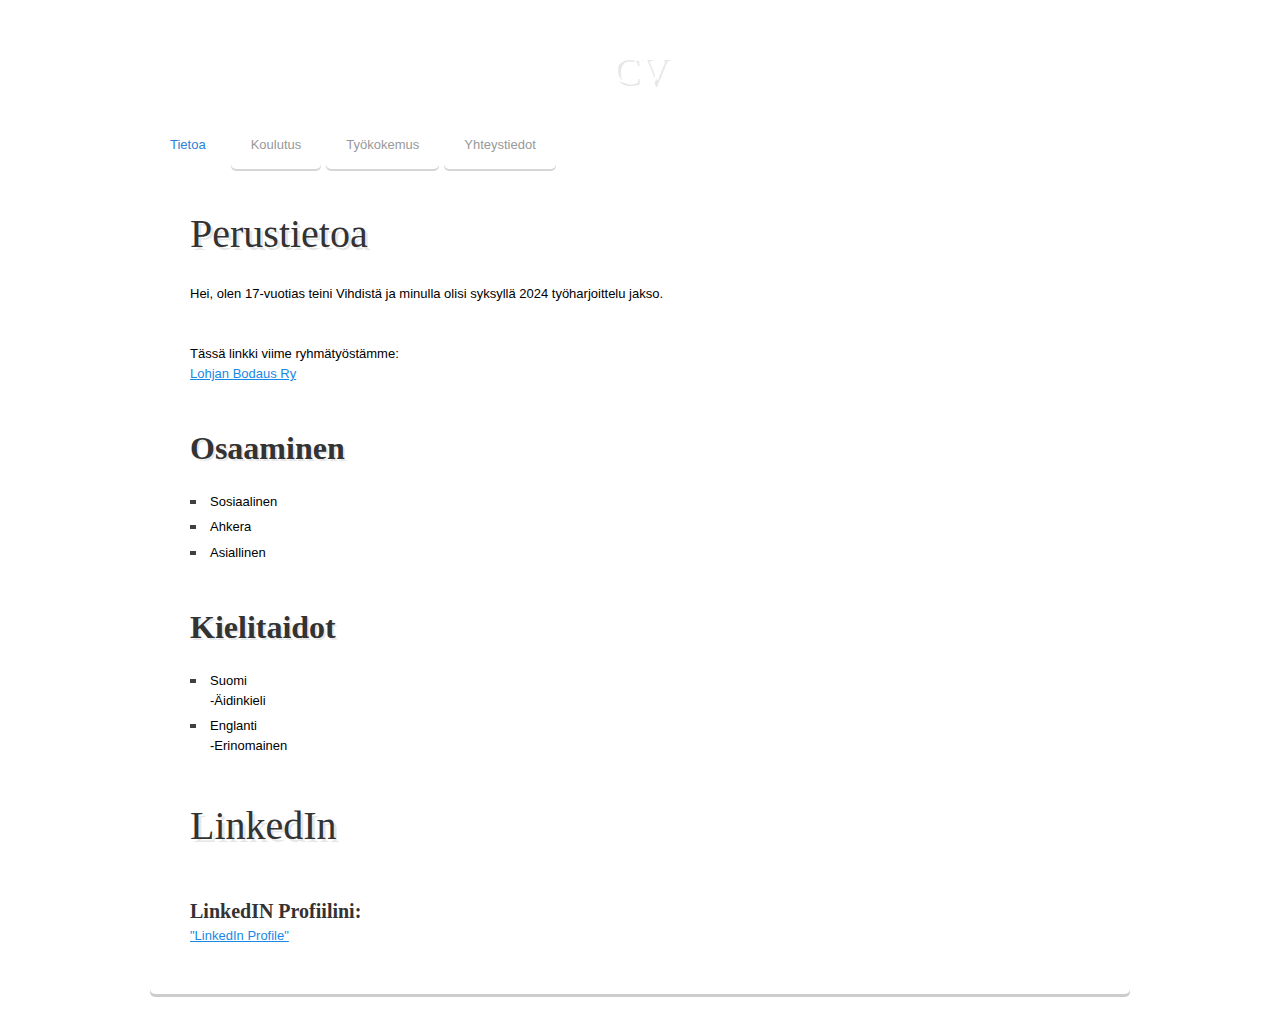
==== commit 9ce68acd: "Update index.html" ====
--- a/index.html
+++ b/index.html
@@ -35,6 +35,9 @@
 			
 				<h1>Perustietoa</h1>
 					<p>Hei, olen 17-vuotias teini Vihdistä ja minulla olisi syksyllä 2024 työharjoittelu jakso. </p>
+				<br>
+					<p>Tässä linkki viime ryhmätyöstämme: </p> <a href="https://eemelirusane.github.io/lohjanbodaus.github.io/">Lohjan Bodaus Ry</a>
+
 						
 						
 				
